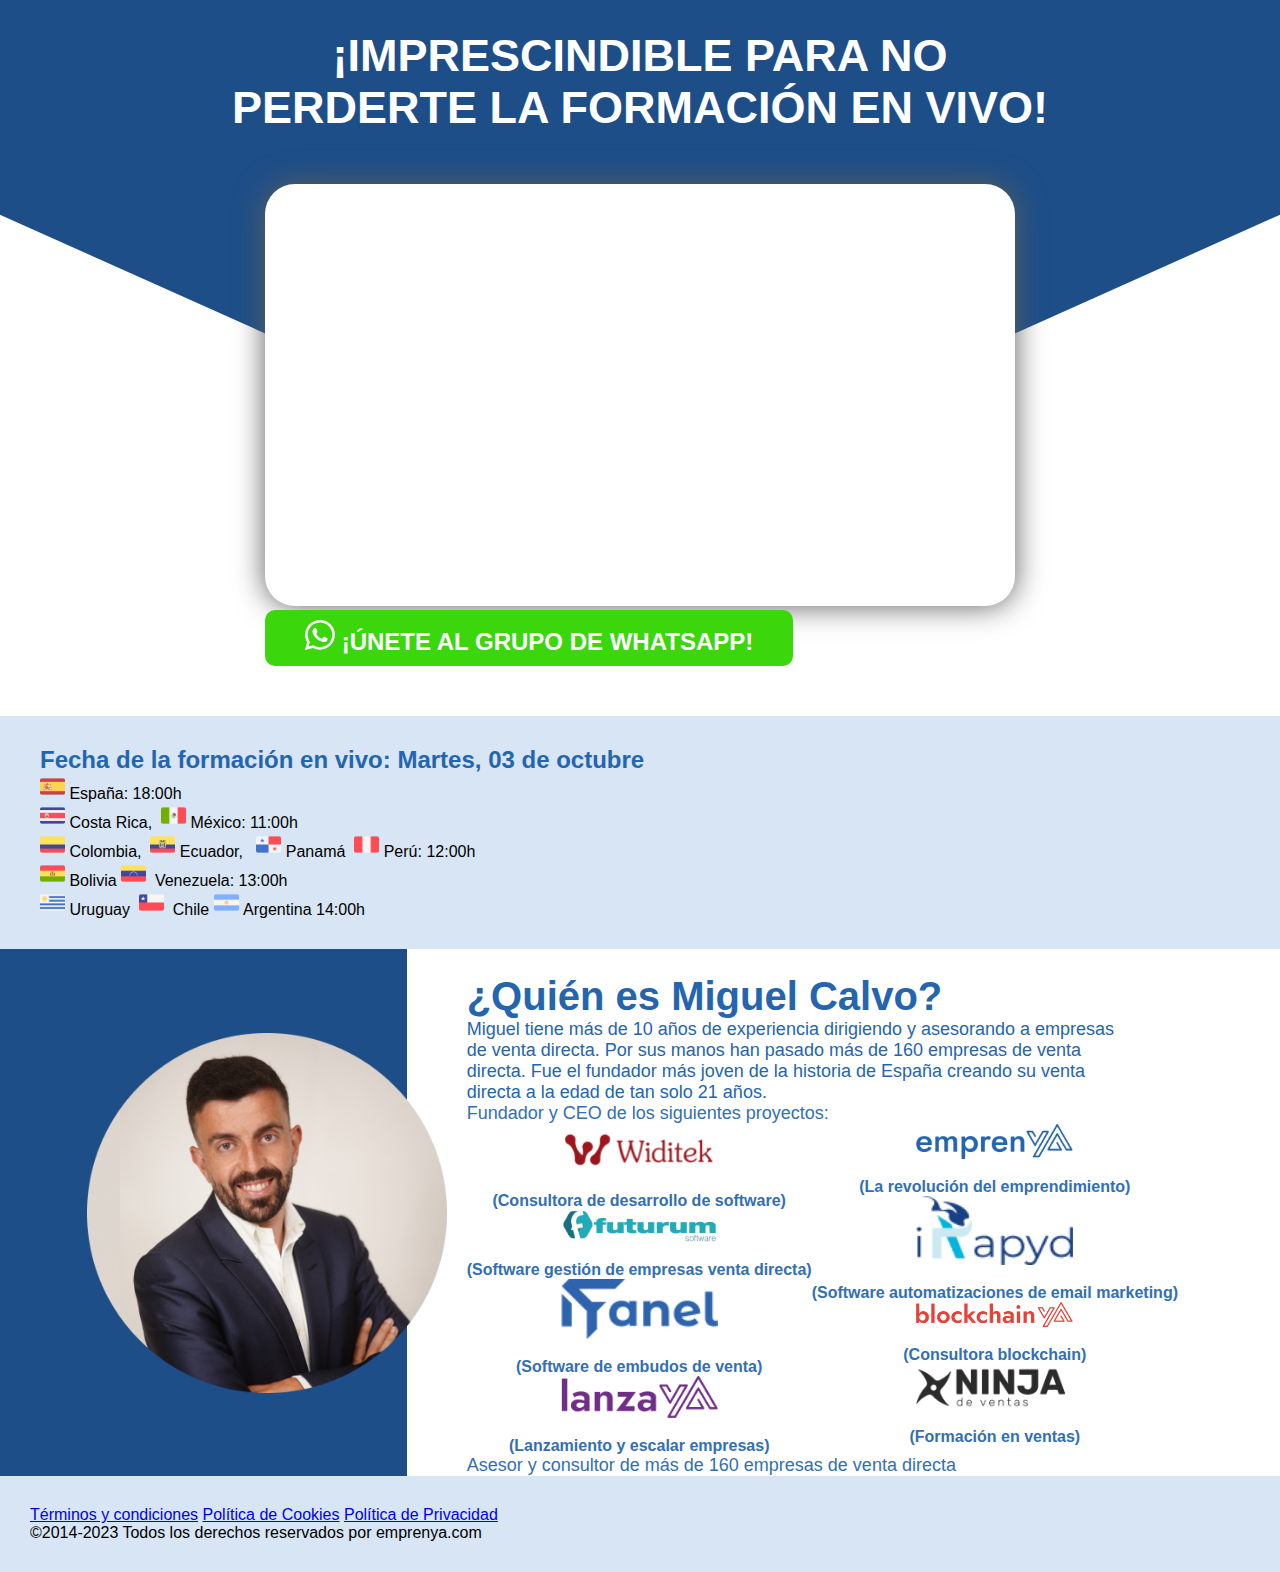
==== gracias.html @ 7d83bfa5 "flags added" ====
<!DOCTYPE html>
<html lang="en">
  <head>
    <meta charset="UTF-8" />
    <meta name="viewport" content="width=device-width, initial-scale=1.0" />
    <title>Emprenya</title>
    <link rel="stylesheet" href="css/main.css" />
    <link
      href="https://cdn.jsdelivr.net/npm/bootstrap@5.3.1/dist/css/bootstrap.min.css"
      rel="stylesheet"
      integrity="sha384-4bw+/aepP/YC94hEpVNVgiZdgIC5+VKNBQNGCHeKRQN+PtmoHDEXuppvnDJzQIu9"
      crossorigin="anonymous"
    />
    <link rel="stylesheet" href="/css/font-awesome.min.css" />
  </head>

  <body>
    <!-- HEADER SECTION -->
    <header class="header">
      <div class="header__position container-large">
        <h1 class="header__position-title">
          ¡IMPRESCINDIBLE PARA NO PERDERTE LA FORMACIÓN EN VIVO!
        </h1>
      </div>

      <section class="header__video">
        <iframe
          loading="lazy"
          decoding="async"
          title="Asiste a la formación"
          id="deferediframe"
          src="https://player.vimeo.com/video/696038438?h=d4aa48a81a&color=0068DE&title=0&byline=0&portrait=0"
          width="100%"
          height="100%"
          frameborder="0"
          allow="autoplay; fullscreen"
          webkitallowfullscreen=""
          mozallowfullscreen=""
          allowfullscreen=""
          style="aspect-ratio: 16/9"
          class="header__videoIframe"
        >
        </iframe>

        <div class="text-center pt-5">
          <a
            href="#"
            class="button button-dark-blue d-inline-flex align-items-center gap-3"
          >
            <svg
              xmlns="http://www.w3.org/2000/svg"
              width="30"
              height="30"
              fill="currentColor"
              class="bi bi-whatsapp"
              viewBox="0 0 16 16"
            >
              <path
                d="M13.601 2.326A7.854 7.854 0 0 0 7.994 0C3.627 0 .068 3.558.064 7.926c0 1.399.366 2.76 1.057 3.965L0 16l4.204-1.102a7.933 7.933 0 0 0 3.79.965h.004c4.368 0 7.926-3.558 7.93-7.93A7.898 7.898 0 0 0 13.6 2.326zM7.994 14.521a6.573 6.573 0 0 1-3.356-.92l-.24-.144-2.494.654.666-2.433-.156-.251a6.56 6.56 0 0 1-1.007-3.505c0-3.626 2.957-6.584 6.591-6.584a6.56 6.56 0 0 1 4.66 1.931 6.557 6.557 0 0 1 1.928 4.66c-.004 3.639-2.961 6.592-6.592 6.592zm3.615-4.934c-.197-.099-1.17-.578-1.353-.646-.182-.065-.315-.099-.445.099-.133.197-.513.646-.627.775-.114.133-.232.148-.43.05-.197-.1-.836-.308-1.592-.985-.59-.525-.985-1.175-1.103-1.372-.114-.198-.011-.304.088-.403.087-.088.197-.232.296-.346.1-.114.133-.198.198-.33.065-.134.034-.248-.015-.347-.05-.099-.445-1.076-.612-1.47-.16-.389-.323-.335-.445-.34-.114-.007-.247-.007-.38-.007a.729.729 0 0 0-.529.247c-.182.198-.691.677-.691 1.654 0 .977.71 1.916.81 2.049.098.133 1.394 2.132 3.383 2.992.47.205.84.326 1.129.418.475.152.904.129 1.246.08.38-.058 1.171-.48 1.338-.943.164-.464.164-.86.114-.943-.049-.084-.182-.133-.38-.232z"
              />
            </svg>
            ¡ÚNETE AL GRUPO DE WHATSAPP!
          </a>
        </div>
      </section>
    </header>

    <!-- "Te Interesa" SECTION -->
    <section class="questions">
      <div class="container-large">
        <h2 class="questions__title text-center">
          Fecha de la formación en vivo: Martes, 03 de octubre
        </h2>

        <div class="text-center fs-3">
          <p>
            <img width="25px" src="/img/flags/es.png" />&nbsp;España: 18:00h
          </p>
          <p>
            <img width="25px" src="/img/flags/cr.png" />&nbsp;Costa Rica,&nbsp;
            <img width="25px" src="/img/flags/mx.png" />&nbsp;México: 11:00h
          </p>
          <p>
            <img
              width="25px"
              src="/img/flags/co.png"
            />&nbsp;Colombia,&nbsp;&nbsp;<img
              width="25px"
              src="/img/flags/ec.png"
            />&nbsp;Ecuador, &nbsp;&nbsp;<img
              width="25px"
              src="/img/flags/pa.png"
            />&nbsp;Panamá&nbsp;&nbsp;<img
              width="25px"
              src="/img/flags/pe.png"
            />&nbsp;Perú: 12:00h
          </p>
          <p>
            <img width="25px" src="/img/flags/bo.png" />&nbsp;Bolivia&nbsp;<img
              width="25px"
              src="/img/flags/ve.png"
            />&nbsp;&nbsp;Venezuela: 13:00h
          </p>
          <p>
            <img
              width="25px"
              src="/img/flags/uy.png"
            />&nbsp;Uruguay&nbsp;&nbsp;<img
              width="25px"
              src="/img/flags/ch.png"
            />&nbsp;&nbsp;Chile&nbsp;<img
              width="25px"
              src="/img/flags/ar.png"
            />&nbsp;Argentina 14:00h
          </p>
        </div>
      </div>
    </section>

    <!-- "Miguel Calvo" SECTION -->
    <main class="miguel-biography">
      <div class="gx-0 miguel-biography__position">
        <div class="miguel-biography__background">
          <div class="miguel-biography__image">
            <img
              class="miguel-biography__img"
              src="img/miguel.png"
              loading="lazy"
              decoding="async"
              alt=""
            />
          </div>
        </div>

        <div
          class="miguel-biography__content align-items-center align-items-md-start"
        >
          <h2 class="miguel-biography__title">¿Quién es Miguel Calvo?</h2>

          <p class="miguel-biography__history py-4">
            Miguel tiene más de
            <span class="fw-bold">10 años de experiencia</span> dirigiendo y
            asesorando a <span class="fw-bold">empresas de venta directa</span>.
            Por sus manos han pasado más de
            <span class="fw-bold">160 empresas</span> de venta directa. Fue el
            <span class="fw-bold">fundador más joven</span> de la historia de
            España creando su venta directa a la edad de tan solo 21 años.
          </p>

          <p class="miguel-biography__p">
            Fundador y CEO de los siguientes proyectos:
          </p>

          <div class="miguel-biography__companies pt-2">
            <article class="me-sm-5 me-0 mb-sm-0 mb-5">
              <div class="mb-5">
                <div class="miguel-biography__companies-image">
                  <img
                    class="miguel-biography__companies-img"
                    src="img/companie-1.png"
                    loading="lazy"
                    decoding="async"
                    alt=""
                  />
                </div>

                <h2 class="fw-light color-light-blue">
                  (Consultora de desarrollo de software)
                </h2>
              </div>

              <div class="mb-5">
                <div class="miguel-biography__companies-image">
                  <img
                    class="miguel-biography__companies-img"
                    src="img/companie-2.png"
                    loading="lazy"
                    decoding="async"
                    alt=""
                  />
                </div>

                <h2 class="fw-light color-light-blue">
                  (Software gestión de empresas venta directa)
                </h2>
              </div>

              <div class="mb-5">
                <div class="miguel-biography__companies-image">
                  <img
                    class="miguel-biography__companies-img"
                    src="img/companie-3.png"
                    loading="lazy"
                    decoding="async"
                    alt=""
                  />
                </div>

                <h2 class="fw-light color-light-blue">
                  (Software de embudos de venta)
                </h2>
              </div>

              <div>
                <div class="miguel-biography__companies-image">
                  <img
                    class="miguel-biography__companies-img"
                    src="img/companie-4.png"
                    loading="lazy"
                    decoding="async"
                    alt=""
                  />
                </div>

                <h2 class="fw-light color-light-blue">
                  (Lanzamiento y escalar empresas)
                </h2>
              </div>
            </article>

            <article>
              <div class="mb-5">
                <div class="miguel-biography__companies-image">
                  <img
                    class="miguel-biography__companies-img"
                    src="img/companie-5.png"
                    loading="lazy"
                    decoding="async"
                    alt=""
                  />
                </div>

                <h2 class="fw-light color-light-blue">
                  (La revolución del emprendimiento)
                </h2>
              </div>

              <div class="mb-5">
                <div class="miguel-biography__companies-image">
                  <img
                    class="miguel-biography__companies-img"
                    src="img/companie-6.png"
                    loading="lazy"
                    decoding="async"
                    alt=""
                  />
                </div>

                <h2 class="fw-light color-light-blue">
                  (Software automatizaciones de email marketing)
                </h2>
              </div>

              <div class="mb-5">
                <div class="miguel-biography__companies-image">
                  <img
                    class="miguel-biography__companies-img"
                    src="img/companie-7.png"
                    loading="lazy"
                    decoding="async"
                    alt=""
                  />
                </div>

                <h2 class="fw-light color-light-blue">
                  (Consultora blockchain)
                </h2>
              </div>

              <div>
                <div class="miguel-biography__companies-image">
                  <img
                    class="miguel-biography__companies-img"
                    src="img/companie-8.png"
                    loading="lazy"
                    decoding="async"
                    alt=""
                  />
                </div>

                <h2 class="fw-light color-light-blue">(Formación en ventas)</h2>
              </div>
            </article>
          </div>

          <p class="miguel-biography__p pt-5">
            Asesor y consultor de más de 160 empresas de venta directa
          </p>
        </div>
      </div>
    </main>

    <footer class="questions py-5 px-3">
      <div class="d-flex flex-column flex-sm-row justify-content-center align-items-center gap-4">
        <a href="#" class="fs-4 text-decoration-none text-dark"
          >Términos y condiciones</a
        >
        <a href="#" class="fs-4 text-decoration-none text-dark"
          >Política de Cookies</a
        >
        <a href="#" class="fs-4 text-decoration-none text-dark"
          >Política de Privacidad</a
        >
      </div>

      <p class="text-center mt-5 fs-2">
        ©2014-2023 Todos los derechos reservados por emprenya.com
      </p>
    </footer>
  </body>
</html>
---- css/main.css ----
@charset "UTF-8";
*,
*::before,
*::after {
  margin: 0;
  padding: 0;
  box-sizing: border-box;
}

html {
  font-size: 50%;
}
@media (min-width: 56.25em) {
  html {
    font-size: 62.5%;
  }
}

body {
  font-family: Arial, Helvetica, sans-serif;
  font-size: 1.6rem;
}

/* UTILITIES */
.container-large {
  max-width: 120rem;
  margin: 0 auto;
}

.button {
  display: inline-block;
  text-decoration: none;
  text-transform: uppercase;
  border-radius: 1rem;
  /* padding: 0.8rem 6rem 0.8rem 6rem; */
  padding: 1rem 4rem;
  font-weight: bold;
  font-size: 2.4rem;
  text-transform: uppercase;
}

.button-dark-blue {
  /* background: #407bbf; */
  background-color: #3bd60c;
  color: #ffffff;
}

.color-light-blue {
  color: #326fb4;
  font-size: 1.6rem;
}

/* HEADER */
.header {
  position: relative;
  color: #ffffff;
  /* height: 80vh; */
  /* height: 50rem; */
  /* margin-bottom: -6rem; */
  /* margin-bottom: 5rem; */
  padding-bottom: 5rem;
}
.header::after {
  content: '';
  position: absolute;
  top: 0;
  left: 0;
  width: 100%;
  height: 100%;
  z-index: -1;
  clip-path: polygon(50% 0%, 100% 0, 100% 30%, 50% 70%, 0 30%, 0 0);
  background: #1d4e88;
}

@media (max-width: 61.25em) {
  .header::after {
    clip-path: polygon(50% 0%, 100% 0, 100% 50%, 50% 80%, 0 50%, 0 0);
  }
}
@media (max-width: 650px) {
  .header::after {
    /* height: 70rem; */
    /* height: 40rem; */
    margin-bottom: 0rem;
    clip-path: none;
  }
}

.header__position {
  display: flex;
  flex-direction: column;
  align-items: center;
  text-align: center;
  justify-content: center;
  /* height: 40vh; */
  max-width: 90rem;
  padding: 0 2rem;
  padding-top: 3rem;
}

.header__position-title {
  font-size: 4.5rem;
}
/* @media (max-width: 390px) {
  .header__position-title {
    font-size: 4rem;
    padding: 5rem 0 0 0;
  }
} */
/* @media (max-width: 20.4375em) {
  .header__position-title {
    font-size: 3.4rem;
  }
} */

.header__position-subtitle {
  font-weight: light;
  padding-top: 2rem;
  font-size: 3rem;
}
@media (max-width: 20.4375em) {
  .header__position-subtitle {
    font-size: 2rem;
  }
}

.header__video {
  /* position: absolute; */
  /* top: 76%; */
  /* left: 50%; */
  /* transform: translate(-50%, -50%); */
  /* margin-top: 5rem; */
  width: 100%;
  max-width: 75rem;
  margin: 0 auto;
  margin-top: 5rem;
  height: auto;
  /* transform: translateY(-15rem); */
}
/* @media (max-width: 650px) {
  .header__video {
    transform: translateY(1rem);
  }
} */

/* @media (max-width: 61.25em) {
  .header__video {
    top: 78%;
  }
}
@media (max-width: 56.1875em) {
  .header__video {
    top: 67%;
  }
}
@media (max-width: 43.125em) {
  .header__video {
    top: 70%;
  }
}
@media (max-width: 600px) {
  .header__video {
    box-shadow: 0 0 3rem transparent;
    top: 60%;
    background: transparent;
  }
}
@media (max-width: 20.4375em) {
  .header__video {
    top: 50%;
  }
} */

.header__videoIframe {
  box-shadow: 0 0 3rem rgb(94, 94, 94);
  background: #ffffff;
  padding: 2.5rem;
  border-radius: 3rem;
}

@media (max-width: 650px) {
  .header__videoIframe {
    padding: 1rem 0.5rem;
    box-shadow: 0 0 3rem transparent;
    background: transparent;
  }
}

/* Sección "Te Interesa" */
.mt-30 {
  margin-top: 40rem;
}

.questions {
  background: rgba(121, 169, 219, 0.3);
  padding: 3rem;
  /* margin-top: 5rem; */
}
/* @media (max-width: 56.1875em) {
  .questions {
    margin-top: 25rem;
  }
}
@media (max-width: 37.5em) {
  .questions {
    margin-top: 20rem;
  }
}
@media (max-width: 29.375em) {
  .questions {
    margin-top: 15rem;
  }
}
@media (max-width: 20.4375em) {
  .questions {
    margin-top: 6rem;
  }
} */

.questions__subject {
  margin: 0 auto 3rem auto;
  text-align: center;
  max-width: 60rem;
}

.questions__title {
  font-size: 2.4rem;
  color: #2465af;
}

.questions__subtitle {
  font-size: 1.7rem;
  color: #2465af;
}

.questions__cards {
  display: flex;
  justify-content: center;
  align-items: center;
}

.questions__card {
  background: #ffffff;
  border-radius: 1rem;
  text-align: center;
  color: #1d4e88;
  height: 25rem;
  display: flex;
  flex-direction: column;
  align-items: center;
  justify-content: center;
  padding: 0 1.5rem;
}

/* Sección "Negocio Inteligente"  */
.negocio-inteligente__cards {
  margin-bottom: 2rem;
  max-width: 100rem;
  margin: 0 auto !important;
  row-gap: 1.6rem;
}

.negocio-inteligente__card {
  display: flex;
  align-items: center;
  background: #ffffff;
  box-shadow: 0 0.2rem 2rem 0.4rem rgba(64, 123, 191, 0.25);
  border-radius: 5rem;
  padding: 1rem;
  color: #407bbf;
  font-weight: 400;
  gap: 2rem;
}

.negocio-inteligente__card-p {
  font-size: 2rem;
}

.negocio-inteligente__card-icon {
  max-width: 7rem;
}

.negocio-inteligente__titulo {
  max-width: 40rem;
  margin: 2.5rem auto;
  color: #2465af;
  font-weight: bold;
  font-size: 2.8rem;
}

/* Sección "Negocio Inteligente" 2 */
.negocio-inteligente-features {
  background: rgba(121, 169, 219, 0.1019607843);
  padding-bottom: 6rem;
}

.negocio-inteligente-features__cards {
  margin-bottom: 2rem;
  max-width: 100rem;
  margin: 0 auto !important;
  row-gap: 1.6rem;
}

.negocio-inteligente-features__card {
  display: flex;
  align-items: center;
  background: #ffffff;
  box-shadow: 0 0.4rem 1.6rem 0 rgba(36, 101, 175, 0.15);
  border-radius: 2.4rem;
  padding: 1rem;
  color: #1d4e88;
  font-weight: 400;
  gap: 2rem;
  height: 15rem;
}

.negocio-inteligente-features__card-p {
  font-size: 2rem;
}

.negocio-inteligente-features__card-icon {
  max-width: 7rem;
}

.negocio-inteligente-features__titulo {
  max-width: 40rem;
  margin: 2.5rem auto;
  color: #2465af;
  font-weight: bold;
  font-size: 2.8rem;
}

/* MIGUEL CALVO SECTION */
.miguel-biography__position {
  display: flex;
  gap: 6rem;
}
@media (max-width: 43.75em) {
  .miguel-biography__position {
    flex-direction: column;
  }
}

.miguel-biography__background {
  background: #1d4e88;
  display: flex;
  align-items: center;
  justify-content: end;
  flex-basis: 40rem;
  flex: 1;
}
@media (max-width: 43.75em) {
  .miguel-biography__background {
    flex-direction: column;
    padding: 3rem 1rem;
  }
}

.miguel-biography__image {
  width: 36rem;
  height: 36rem;
  transform: translateX(4rem);
}
@media (max-width: 43.75em) {
  .miguel-biography__image {
    transform: translateX(0);
    max-width: 100%;
  }
}

.miguel-biography__img {
  width: 100%;
  height: 100%;
}
@media (max-width: 43.75em) {
  .miguel-biography__img {
    object-fit: contain;
  }
}

.miguel-biography__content {
  display: flex;
  flex-direction: column;
  align-items: flex-start;
  padding-top: 2.5rem;
  flex: 2;
}
@media (max-width: 43.75em) {
  .miguel-biography__content {
    padding: 0 1.5rem;
  }
}

.miguel-biography__title {
  font-size: 4rem;
  color: #2465af;
  font-weight: bold;
}

.miguel-biography__history {
  font-size: 1.8rem;
  max-width: 65rem;
  color: #2465af;
}

.miguel-biography__companies {
  display: flex;
  justify-content: center;
  text-align: center;
}
@media (max-width: 21.875em) {
  .miguel-biography__companies {
    flex-direction: column;
    align-items: center;
  }
}

.miguel-biography__companies-image {
  max-width: 15.676rem;
  margin: 0 auto 1.5rem auto;
}

.miguel-biography__companies-img {
  width: 100%;
  height: 100%;
}

.miguel-biography__p {
  color: #326fb4;
  font-size: 1.8rem;
}
@media (max-width: 21.875em) {
  .miguel-biography__p {
    text-align: center;
  }
}

/*# sourceMappingURL=main.css.map */
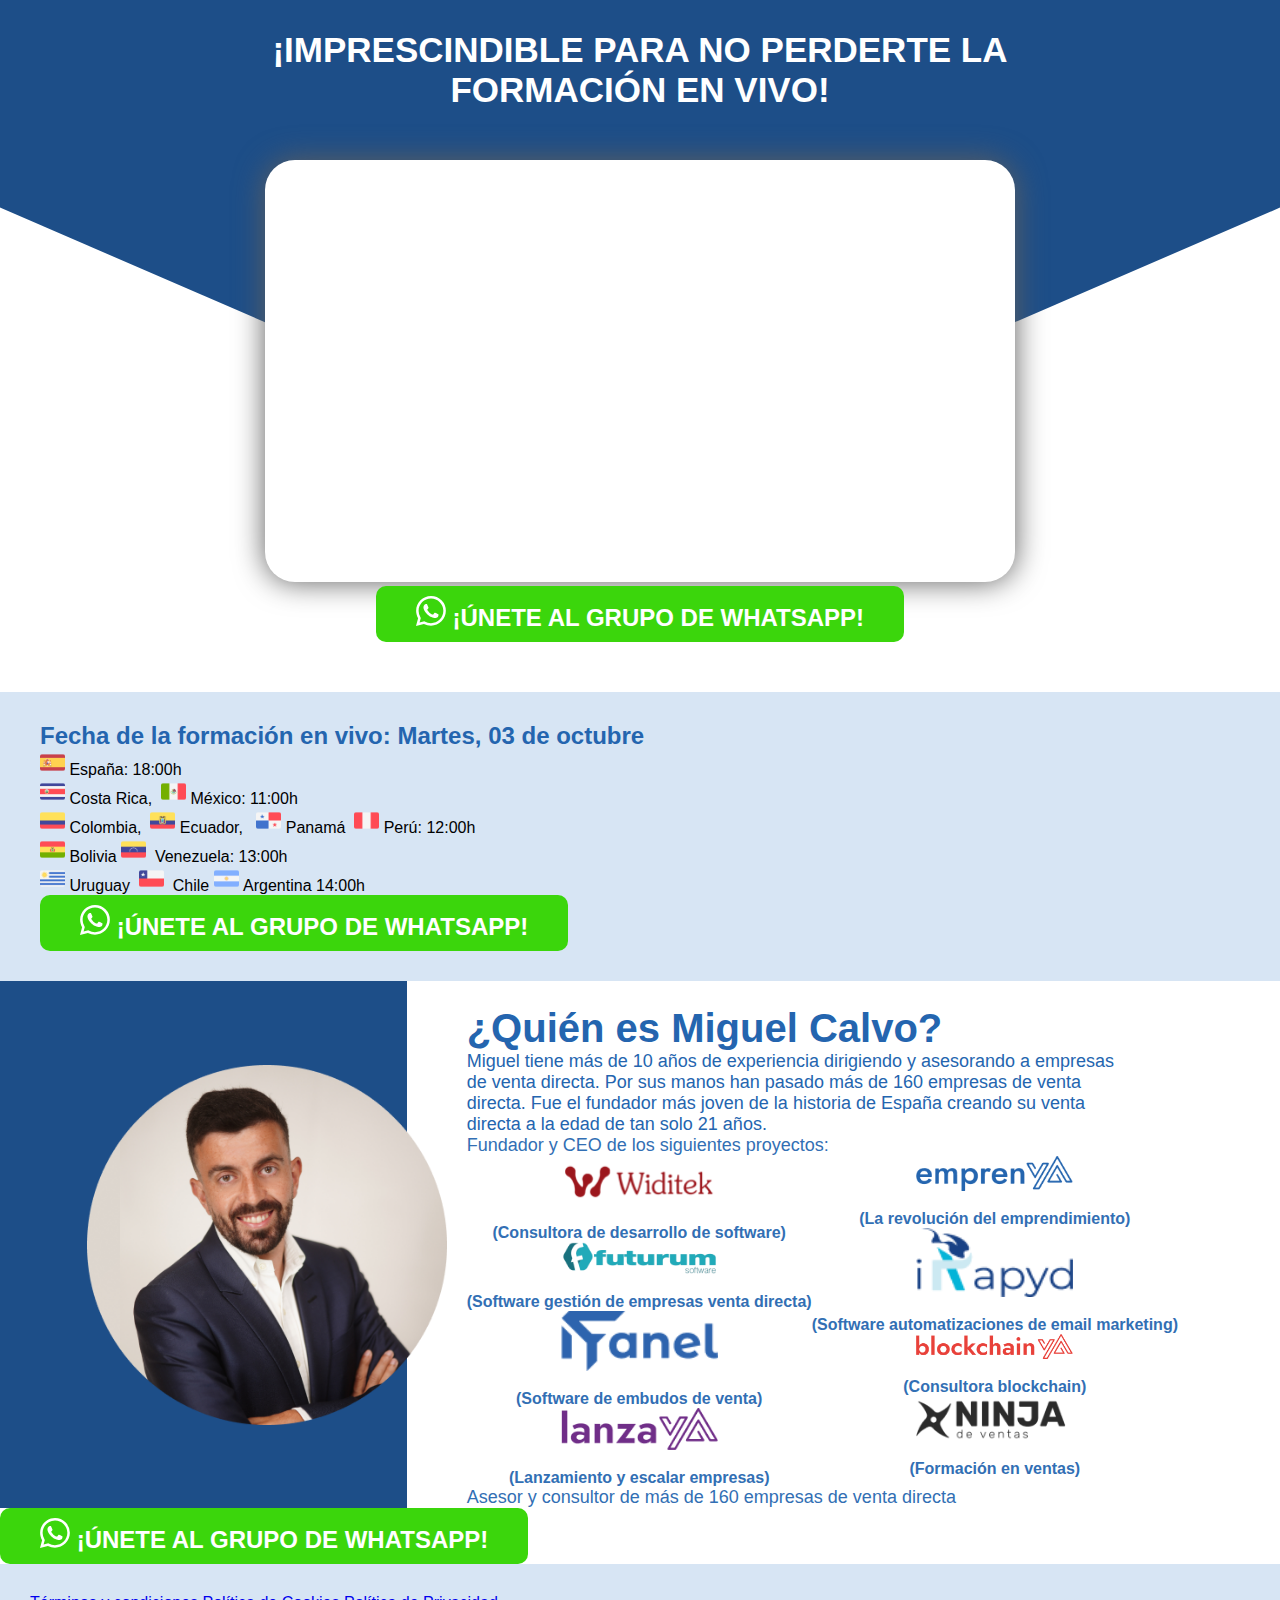
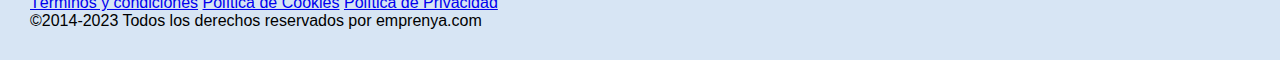
==== commit 6d569ae8: "font size downded header more buttons added" ====
--- a/gracias.html
+++ b/gracias.html
@@ -18,29 +18,102 @@
     <!-- HEADER SECTION -->
     <header class="header">
       <div class="header__position container-large">
-        <h1 class="header__position-title">
+        <h1 class="header__position-title--sm">
           ¡IMPRESCINDIBLE PARA NO PERDERTE LA FORMACIÓN EN VIVO!
         </h1>
+
+        <section class="header__video mt-3">
+          <iframe
+            loading="lazy"
+            decoding="async"
+            title="Asiste a la formación"
+            id="deferediframe"
+            src="https://player.vimeo.com/video/696038438?h=d4aa48a81a&color=0068DE&title=0&byline=0&portrait=0"
+            width="100%"
+            height="100%"
+            frameborder="0"
+            allow="autoplay; fullscreen"
+            webkitallowfullscreen=""
+            mozallowfullscreen=""
+            allowfullscreen=""
+            style="aspect-ratio: 16/9"
+            class="header__videoIframe"
+          >
+          </iframe>
+
+          <div class="text-center pt-5">
+            <a
+              href="#"
+              class="button button-dark-blue d-inline-flex align-items-center gap-3"
+            >
+              <svg
+                xmlns="http://www.w3.org/2000/svg"
+                width="30"
+                height="30"
+                fill="currentColor"
+                class="bi bi-whatsapp"
+                viewBox="0 0 16 16"
+              >
+                <path
+                  d="M13.601 2.326A7.854 7.854 0 0 0 7.994 0C3.627 0 .068 3.558.064 7.926c0 1.399.366 2.76 1.057 3.965L0 16l4.204-1.102a7.933 7.933 0 0 0 3.79.965h.004c4.368 0 7.926-3.558 7.93-7.93A7.898 7.898 0 0 0 13.6 2.326zM7.994 14.521a6.573 6.573 0 0 1-3.356-.92l-.24-.144-2.494.654.666-2.433-.156-.251a6.56 6.56 0 0 1-1.007-3.505c0-3.626 2.957-6.584 6.591-6.584a6.56 6.56 0 0 1 4.66 1.931 6.557 6.557 0 0 1 1.928 4.66c-.004 3.639-2.961 6.592-6.592 6.592zm3.615-4.934c-.197-.099-1.17-.578-1.353-.646-.182-.065-.315-.099-.445.099-.133.197-.513.646-.627.775-.114.133-.232.148-.43.05-.197-.1-.836-.308-1.592-.985-.59-.525-.985-1.175-1.103-1.372-.114-.198-.011-.304.088-.403.087-.088.197-.232.296-.346.1-.114.133-.198.198-.33.065-.134.034-.248-.015-.347-.05-.099-.445-1.076-.612-1.47-.16-.389-.323-.335-.445-.34-.114-.007-.247-.007-.38-.007a.729.729 0 0 0-.529.247c-.182.198-.691.677-.691 1.654 0 .977.71 1.916.81 2.049.098.133 1.394 2.132 3.383 2.992.47.205.84.326 1.129.418.475.152.904.129 1.246.08.38-.058 1.171-.48 1.338-.943.164-.464.164-.86.114-.943-.049-.084-.182-.133-.38-.232z"
+                />
+              </svg>
+              ¡ÚNETE AL GRUPO DE WHATSAPP!
+            </a>
+          </div>
+        </section>
       </div>
-
-      <section class="header__video">
-        <iframe
-          loading="lazy"
-          decoding="async"
-          title="Asiste a la formación"
-          id="deferediframe"
-          src="https://player.vimeo.com/video/696038438?h=d4aa48a81a&color=0068DE&title=0&byline=0&portrait=0"
-          width="100%"
-          height="100%"
-          frameborder="0"
-          allow="autoplay; fullscreen"
-          webkitallowfullscreen=""
-          mozallowfullscreen=""
-          allowfullscreen=""
-          style="aspect-ratio: 16/9"
-          class="header__videoIframe"
-        >
-        </iframe>
+    </header>
+
+    <!-- "Te Interesa" SECTION -->
+    <section class="questions">
+      <div class="container-large">
+        <h2 class="questions__title text-center">
+          Fecha de la formación en vivo: Martes, 03 de octubre
+        </h2>
+
+        <div class="text-center fs-3">
+          <p>
+            <img width="25px" src="/img/flags/es.png" />&nbsp;España: 18:00h
+          </p>
+          <p>
+            <img width="25px" src="/img/flags/cr.png" />&nbsp;Costa Rica,&nbsp;
+            <img width="25px" src="/img/flags/mx.png" />&nbsp;México: 11:00h
+          </p>
+          <p>
+            <img
+              width="25px"
+              src="/img/flags/co.png"
+            />&nbsp;Colombia,&nbsp;&nbsp;<img
+              width="25px"
+              src="/img/flags/ec.png"
+            />&nbsp;Ecuador, &nbsp;&nbsp;<img
+              width="25px"
+              src="/img/flags/pa.png"
+            />&nbsp;Panamá&nbsp;&nbsp;<img
+              width="25px"
+              src="/img/flags/pe.png"
+            />&nbsp;Perú: 12:00h
+          </p>
+          <p>
+            <img width="25px" src="/img/flags/bo.png" />&nbsp;Bolivia&nbsp;<img
+              width="25px"
+              src="/img/flags/ve.png"
+            />&nbsp;&nbsp;Venezuela: 13:00h
+          </p>
+          <p>
+            <img
+              width="25px"
+              src="/img/flags/uy.png"
+            />&nbsp;Uruguay&nbsp;&nbsp;<img
+              width="25px"
+              src="/img/flags/ch.png"
+            />&nbsp;&nbsp;Chile&nbsp;<img
+              width="25px"
+              src="/img/flags/ar.png"
+            />&nbsp;Argentina 14:00h
+          </p>
+        </div>
 
         <div class="text-center pt-5">
           <a
@@ -62,58 +135,6 @@
             ¡ÚNETE AL GRUPO DE WHATSAPP!
           </a>
         </div>
-      </section>
-    </header>
-
-    <!-- "Te Interesa" SECTION -->
-    <section class="questions">
-      <div class="container-large">
-        <h2 class="questions__title text-center">
-          Fecha de la formación en vivo: Martes, 03 de octubre
-        </h2>
-
-        <div class="text-center fs-3">
-          <p>
-            <img width="25px" src="/img/flags/es.png" />&nbsp;España: 18:00h
-          </p>
-          <p>
-            <img width="25px" src="/img/flags/cr.png" />&nbsp;Costa Rica,&nbsp;
-            <img width="25px" src="/img/flags/mx.png" />&nbsp;México: 11:00h
-          </p>
-          <p>
-            <img
-              width="25px"
-              src="/img/flags/co.png"
-            />&nbsp;Colombia,&nbsp;&nbsp;<img
-              width="25px"
-              src="/img/flags/ec.png"
-            />&nbsp;Ecuador, &nbsp;&nbsp;<img
-              width="25px"
-              src="/img/flags/pa.png"
-            />&nbsp;Panamá&nbsp;&nbsp;<img
-              width="25px"
-              src="/img/flags/pe.png"
-            />&nbsp;Perú: 12:00h
-          </p>
-          <p>
-            <img width="25px" src="/img/flags/bo.png" />&nbsp;Bolivia&nbsp;<img
-              width="25px"
-              src="/img/flags/ve.png"
-            />&nbsp;&nbsp;Venezuela: 13:00h
-          </p>
-          <p>
-            <img
-              width="25px"
-              src="/img/flags/uy.png"
-            />&nbsp;Uruguay&nbsp;&nbsp;<img
-              width="25px"
-              src="/img/flags/ch.png"
-            />&nbsp;&nbsp;Chile&nbsp;<img
-              width="25px"
-              src="/img/flags/ar.png"
-            />&nbsp;Argentina 14:00h
-          </p>
-        </div>
       </div>
     </section>
 
@@ -290,8 +311,31 @@
       </div>
     </main>
 
+    <div class="text-center py-5 px-3">
+      <a
+        href="#"
+        class="button button-dark-blue d-inline-flex align-items-center gap-3"
+      >
+        <svg
+          xmlns="http://www.w3.org/2000/svg"
+          width="30"
+          height="30"
+          fill="currentColor"
+          class="bi bi-whatsapp"
+          viewBox="0 0 16 16"
+        >
+          <path
+            d="M13.601 2.326A7.854 7.854 0 0 0 7.994 0C3.627 0 .068 3.558.064 7.926c0 1.399.366 2.76 1.057 3.965L0 16l4.204-1.102a7.933 7.933 0 0 0 3.79.965h.004c4.368 0 7.926-3.558 7.93-7.93A7.898 7.898 0 0 0 13.6 2.326zM7.994 14.521a6.573 6.573 0 0 1-3.356-.92l-.24-.144-2.494.654.666-2.433-.156-.251a6.56 6.56 0 0 1-1.007-3.505c0-3.626 2.957-6.584 6.591-6.584a6.56 6.56 0 0 1 4.66 1.931 6.557 6.557 0 0 1 1.928 4.66c-.004 3.639-2.961 6.592-6.592 6.592zm3.615-4.934c-.197-.099-1.17-.578-1.353-.646-.182-.065-.315-.099-.445.099-.133.197-.513.646-.627.775-.114.133-.232.148-.43.05-.197-.1-.836-.308-1.592-.985-.59-.525-.985-1.175-1.103-1.372-.114-.198-.011-.304.088-.403.087-.088.197-.232.296-.346.1-.114.133-.198.198-.33.065-.134.034-.248-.015-.347-.05-.099-.445-1.076-.612-1.47-.16-.389-.323-.335-.445-.34-.114-.007-.247-.007-.38-.007a.729.729 0 0 0-.529.247c-.182.198-.691.677-.691 1.654 0 .977.71 1.916.81 2.049.098.133 1.394 2.132 3.383 2.992.47.205.84.326 1.129.418.475.152.904.129 1.246.08.38-.058 1.171-.48 1.338-.943.164-.464.164-.86.114-.943-.049-.084-.182-.133-.38-.232z"
+          />
+        </svg>
+        ¡ÚNETE AL GRUPO DE WHATSAPP!
+      </a>
+    </div>
+
     <footer class="questions py-5 px-3">
-      <div class="d-flex flex-column flex-sm-row justify-content-center align-items-center gap-4">
+      <div
+        class="d-flex flex-column flex-sm-row justify-content-center align-items-center gap-4"
+      >
         <a href="#" class="fs-4 text-decoration-none text-dark"
           >Términos y condiciones</a
         >
@@ -303,7 +347,7 @@
         >
       </div>
 
-      <p class="text-center mt-5 fs-2">
+      <p class="text-center mt-5 fs-3">
         ©2014-2023 Todos los derechos reservados por emprenya.com
       </p>
     </footer>
--- a/css/main.css
+++ b/css/main.css
@@ -100,6 +100,10 @@
 
 .header__position-title {
   font-size: 4.5rem;
+}
+
+.header__position-title--sm {
+  font-size: 3.5rem;
 }
 /* @media (max-width: 390px) {
   .header__position-title {
